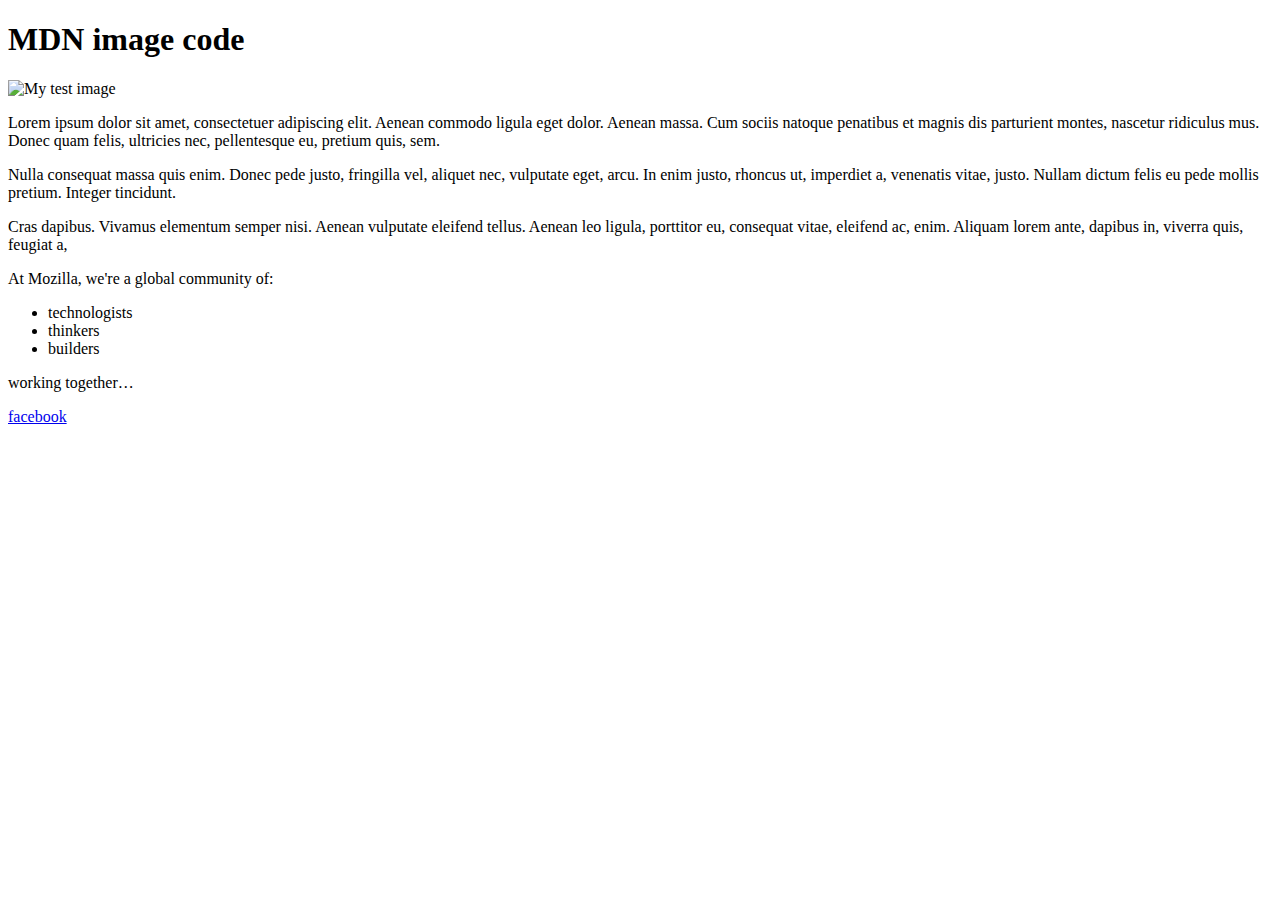
==== index.html @ 85888b5c "index file" ====
<!DOCTYPE html>
<html lang="en-US">

<head>
  <meta charset="utf-8" />
  <meta name="viewport" content="width=device-width" />
  <title>MDN test</title>
</head>

<body>
  <h1>MDN image code</h1>
  <img src="images/firefox-logo.png" width="300" alt="My test image" />
  <p>Lorem ipsum dolor sit amet, consectetuer adipiscing elit. Aenean commodo
    ligula eget dolor. Aenean massa. Cum sociis natoque penatibus et magnis dis
    parturient montes, nascetur ridiculus mus. Donec quam felis, ultricies nec,
    pellentesque eu, pretium quis, sem. </p>
  <P>Nulla consequat massa quis enim. Donec pede justo,
    fringilla vel, aliquet nec, vulputate eget, arcu. In enim justo, rhoncus
    ut, imperdiet a, venenatis vitae, justo. Nullam dictum felis eu pede mollis
    pretium. Integer tincidunt.</p>
  <p>Cras dapibus. Vivamus elementum semper nisi. Aenean vulputate eleifend
    tellus. Aenean leo ligula, porttitor eu, consequat vitae, eleifend ac,
    enim. Aliquam lorem ante, dapibus in, viverra quis, feugiat a,</p>

  <p>At Mozilla, we're a global community of:</p>
  <ul>
    <li>technologists</li>
    <li>thinkers</li>
    <li>builders</li>
  </ul>
  <p>working together…</p>

  <a href="https://www.facebook.com/abdallah.sarayrah.773">facebook</a>

</body>

</html>
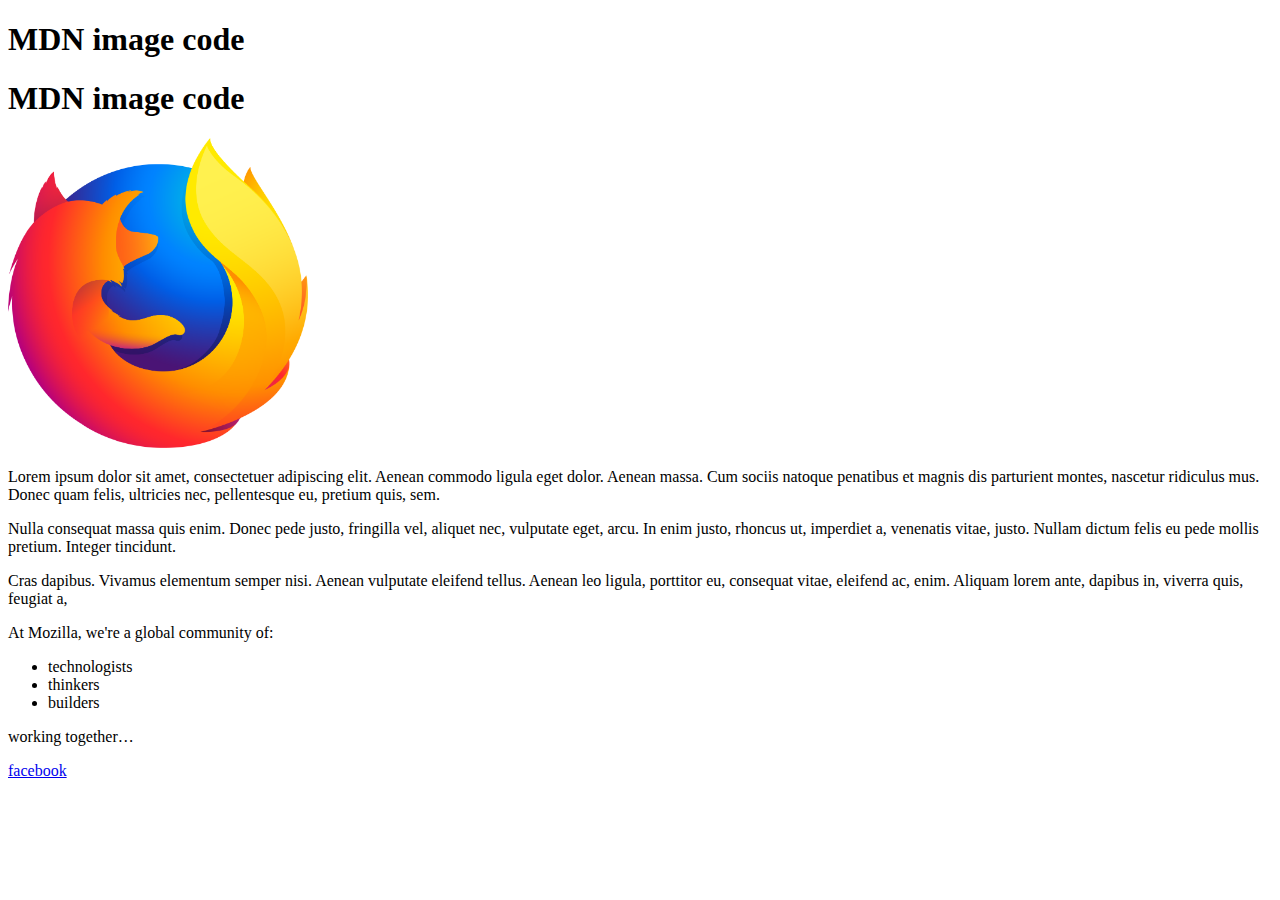
==== commit 2ebe44dd: "test mdn" ====
--- a/index.html
+++ b/index.html
@@ -9,7 +9,8 @@
 
 <body>
   <h1>MDN image code</h1>
-  <img src="images/firefox-logo.png" width="300" alt="My test image" />
+  <h1>MDN image code</h1>
+   <img src="images/firefox-logo.png" width="300" alt="My test image" />
   <p>Lorem ipsum dolor sit amet, consectetuer adipiscing elit. Aenean commodo
     ligula eget dolor. Aenean massa. Cum sociis natoque penatibus et magnis dis
     parturient montes, nascetur ridiculus mus. Donec quam felis, ultricies nec,
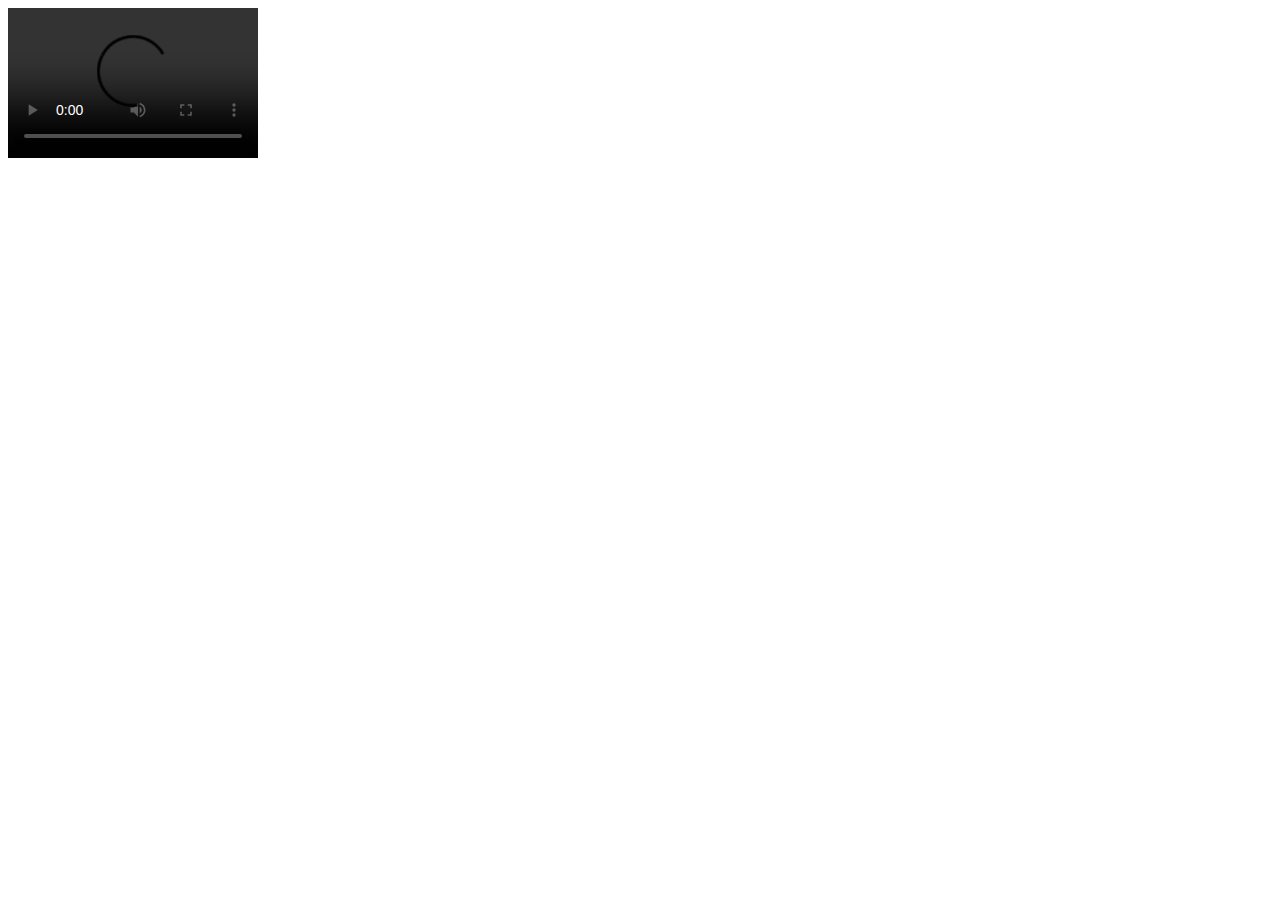
==== commit 532ab551: "video html element" ====
--- a/index.html
+++ b/index.html
@@ -8,31 +8,19 @@
 </head>
 
 <body>
-  <h1>MDN image code</h1>
-  <h1>MDN image code</h1>
-   <img src="images/firefox-logo.png" width="300" alt="My test image" />
-  <p>Lorem ipsum dolor sit amet, consectetuer adipiscing elit. Aenean commodo
-    ligula eget dolor. Aenean massa. Cum sociis natoque penatibus et magnis dis
-    parturient montes, nascetur ridiculus mus. Donec quam felis, ultricies nec,
-    pellentesque eu, pretium quis, sem. </p>
-  <P>Nulla consequat massa quis enim. Donec pede justo,
-    fringilla vel, aliquet nec, vulputate eget, arcu. In enim justo, rhoncus
-    ut, imperdiet a, venenatis vitae, justo. Nullam dictum felis eu pede mollis
-    pretium. Integer tincidunt.</p>
-  <p>Cras dapibus. Vivamus elementum semper nisi. Aenean vulputate eleifend
-    tellus. Aenean leo ligula, porttitor eu, consequat vitae, eleifend ac,
-    enim. Aliquam lorem ante, dapibus in, viverra quis, feugiat a,</p>
+  <video controls width="250">
 
-  <p>At Mozilla, we're a global community of:</p>
-  <ul>
-    <li>technologists</li>
-    <li>thinkers</li>
-    <li>builders</li>
-  </ul>
-  <p>working together…</p>
+    <source src="/media/cc0-videos/flower.webm" type="video/webm">
 
-  <a href="https://www.facebook.com/abdallah.sarayrah.773">facebook</a>
+    <source src="/media/cc0-videos/flower.mp4" type="video/mp4">
+
+    Download the
+    <a href="/media/cc0-videos/flower.webm">WEBM</a>
+    or
+    <a href="/media/cc0-videos/flower.mp4">MP4</a>
+    video.
+  </video>
 
 </body>
 
-</html>
+</html>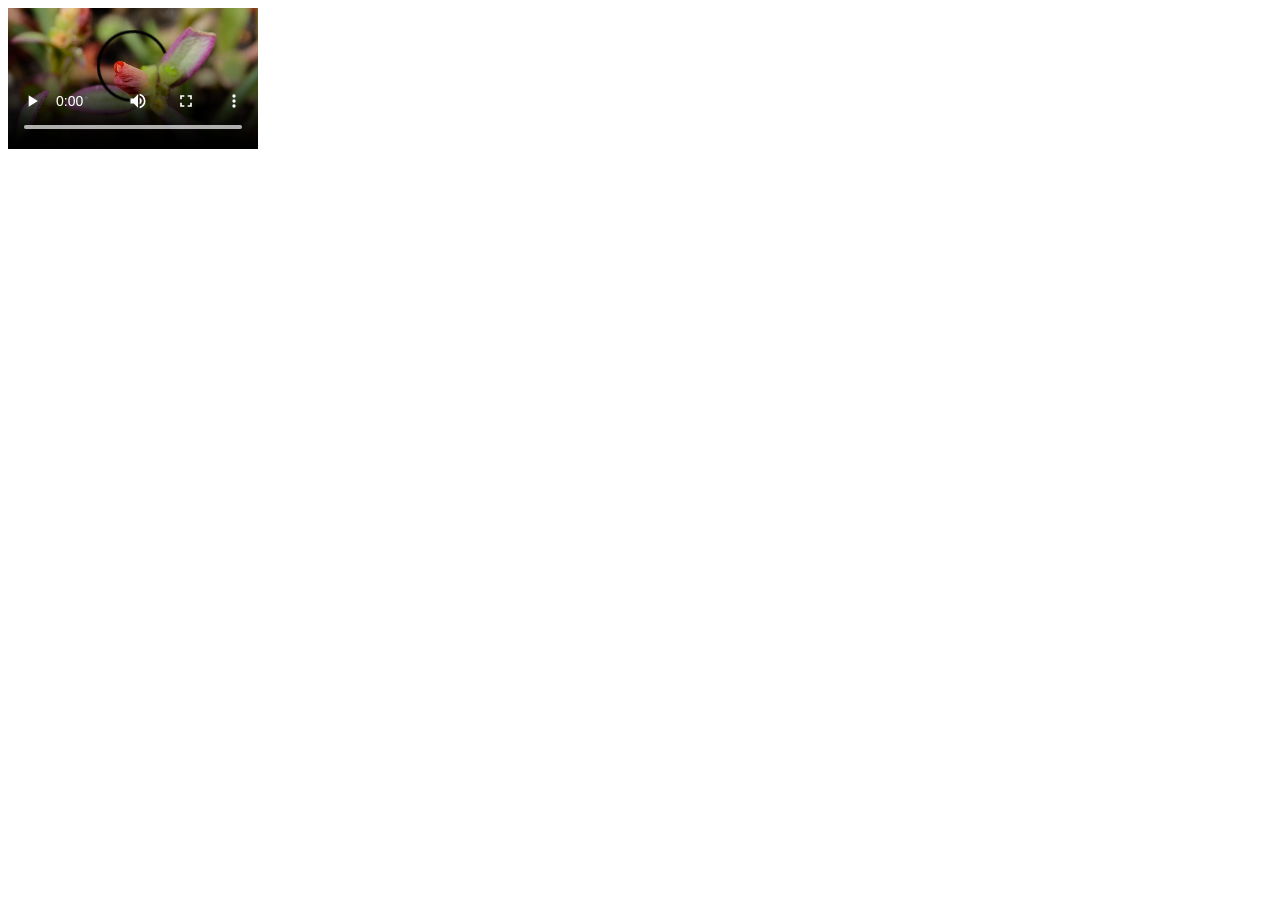
==== commit 62f30af0: "flower.webm" ====
--- a/index.html
+++ b/index.html
@@ -10,7 +10,7 @@
 <body>
   <video controls width="250">
 
-    <source src="/media/cc0-videos/flower.webm" type="video/webm">
+    <source src="flower.webm" type="video/webm">
 
     <source src="/media/cc0-videos/flower.mp4" type="video/mp4">
 
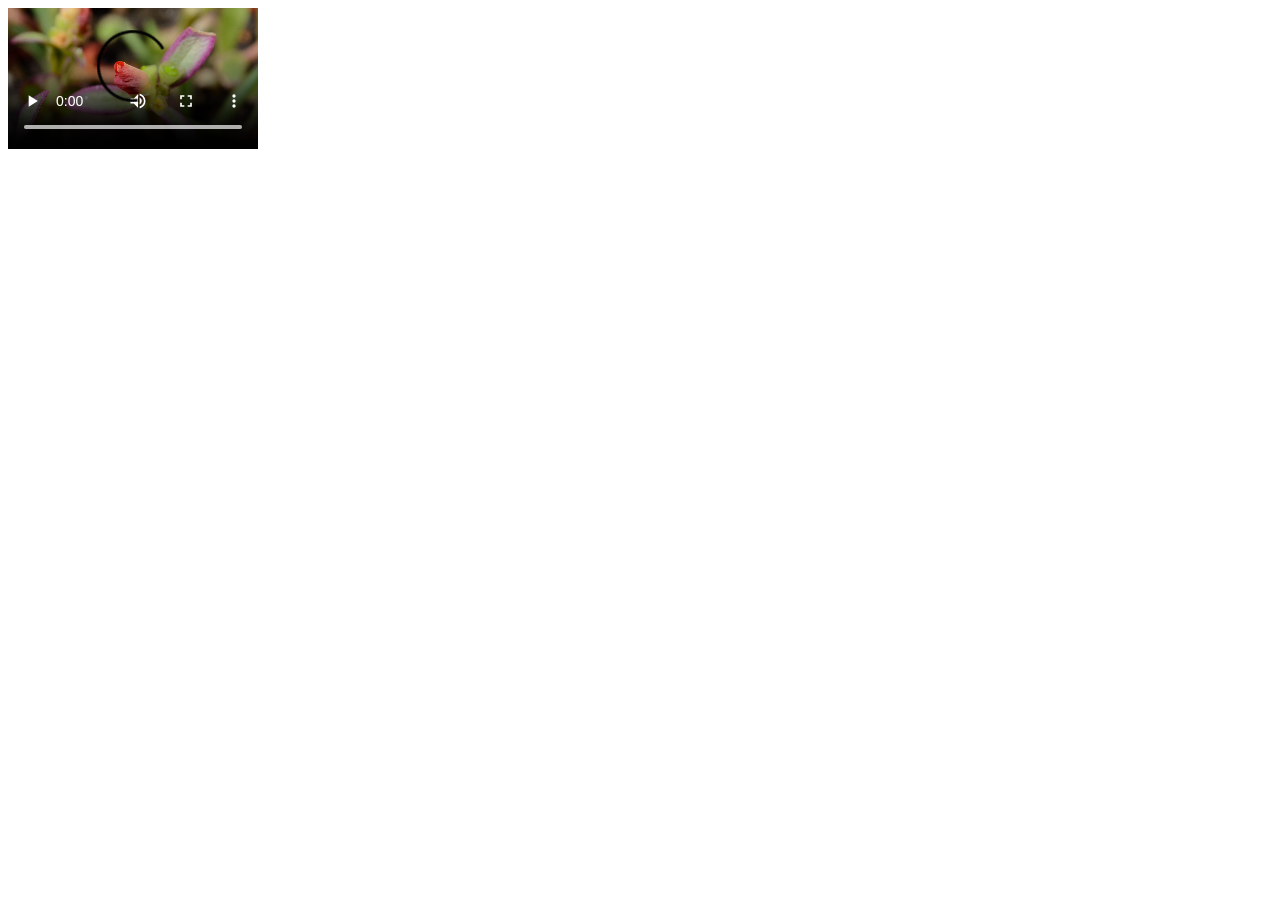
==== commit 315b1092: "download txt" ====
--- a/index.html
+++ b/index.html
@@ -9,16 +9,14 @@
 
 <body>
   <video controls width="250">
-
     <source src="flower.webm" type="video/webm">
-
     <source src="/media/cc0-videos/flower.mp4" type="video/mp4">
 
-    Download the
+    <!-- Download the -->
     <a href="/media/cc0-videos/flower.webm">WEBM</a>
-    or
+    <!-- or -->
     <a href="/media/cc0-videos/flower.mp4">MP4</a>
-    video.
+    <!-- video. -->
   </video>
 
 </body>
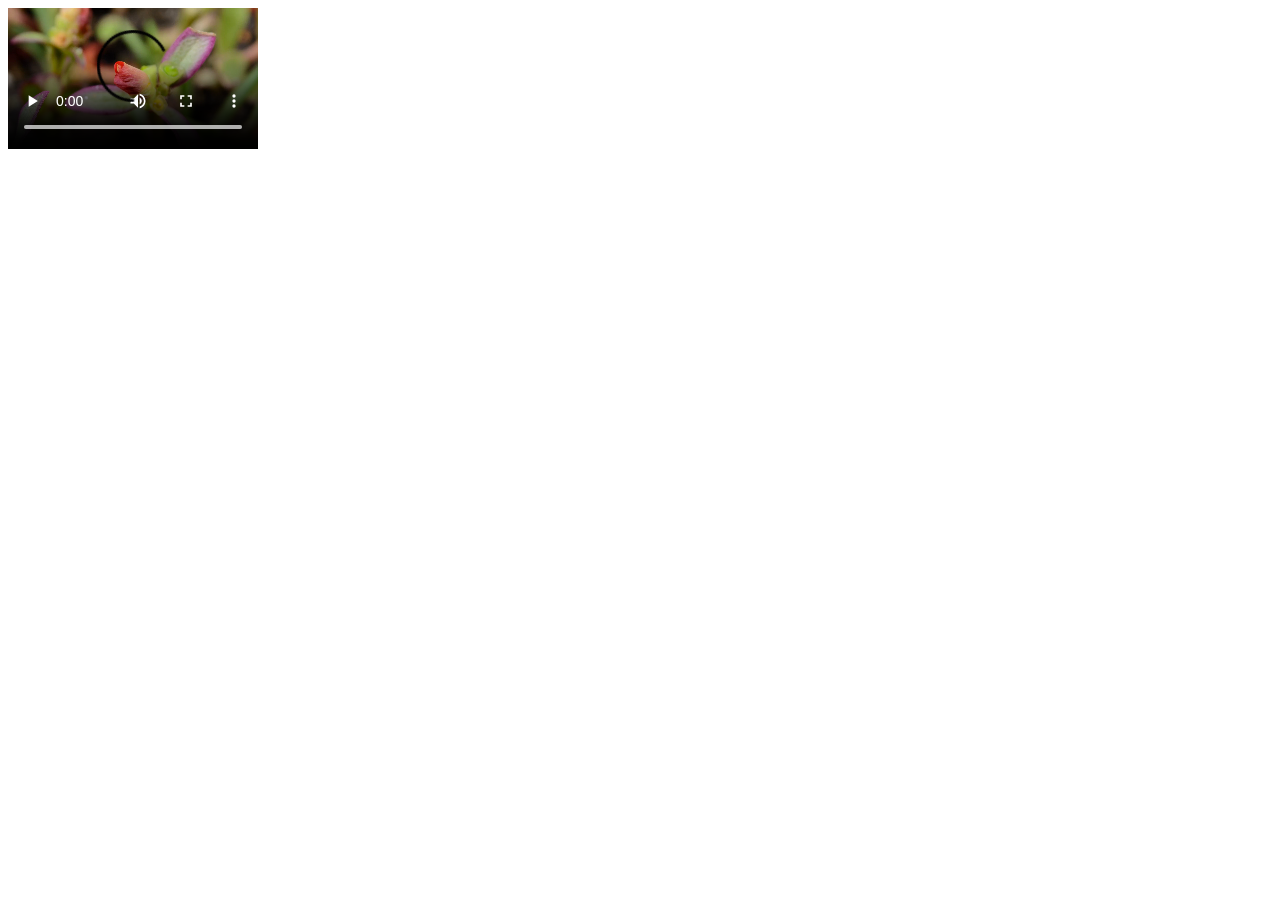
==== commit d7051a10: "autopictureinpicture" ====
--- a/index.html
+++ b/index.html
@@ -8,10 +8,10 @@
 </head>
 
 <body>
-  <video controls width="250">
+  <video controls width="250" autopictureinpicture>
     <source src="flower.webm" type="video/webm">
     <source src="/media/cc0-videos/flower.mp4" type="video/mp4">
-
+    i want to say any then
     <!-- Download the -->
     <a href="/media/cc0-videos/flower.webm">WEBM</a>
     <!-- or -->
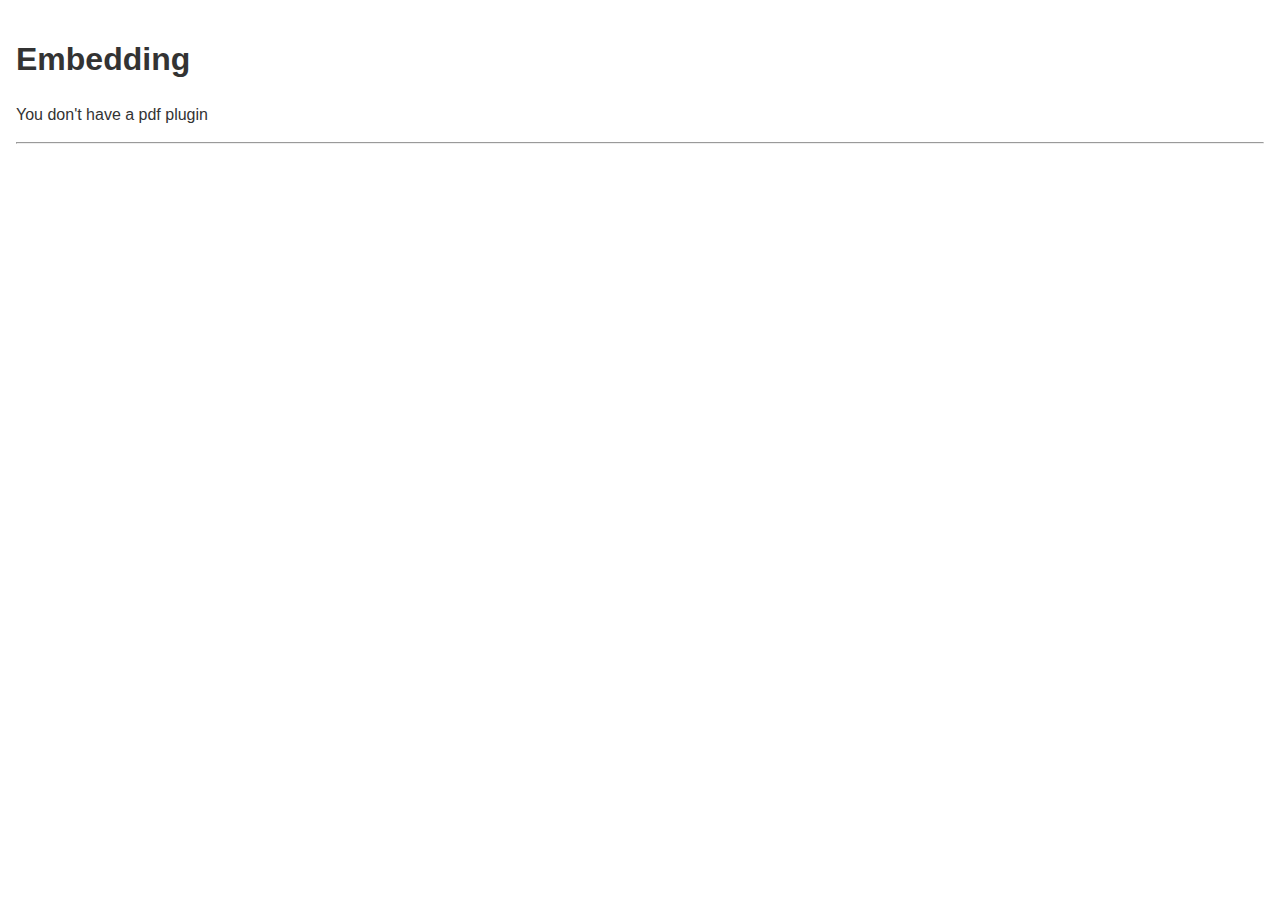
==== commit 21cbfe86: "responsive images" ====
--- a/index.html
+++ b/index.html
@@ -1,23 +1,39 @@
 <!DOCTYPE html>
-<html lang="en-US">
+<html lang="en">
 
 <head>
   <meta charset="utf-8" />
-  <meta name="viewport" content="width=device-width" />
-  <title>MDN test</title>
+  <title>Media/embedding: Task 3</title>
+  <style>
+    body {
+      background-color: #fff;
+      color: #333;
+      font: 1em / 1.4 Helvetica Neue, Helvetica, Arial, sans-serif;
+      padding: 1em;
+      margin: 0;
+    }
+
+    * {
+      box-sizing: border-box;
+    }
+  </style>
 </head>
 
 <body>
-  <video controls width="250" autopictureinpicture>
-    <source src="flower.webm" type="video/webm">
-    <source src="/media/cc0-videos/flower.mp4" type="video/mp4">
-    i want to say any then
-    <!-- Download the -->
-    <a href="/media/cc0-videos/flower.webm">WEBM</a>
-    <!-- or -->
-    <a href="/media/cc0-videos/flower.mp4">MP4</a>
-    <!-- video. -->
-  </video>
+  <h1>Embedding</h1>
+
+  <!-- PDF embed here  -->
+  <object data="media/mypdf.pdf" type="application/pdf" height="1000" width="1000">
+    <p>You don't have a pdf plugin</p>
+  </object>
+
+  <hr>
+
+  <!-- 3rd party embed here  -->
+  <iframe width="560" height="315" src="https://www.youtube.com/embed/wz6yVFLLThw" title="YouTube video player"
+    frameborder="0"
+    allow="accelerometer; autoplay; clipboard-write; encrypted-media; gyroscope; picture-in-picture; web-share"
+    allowfullscreen></iframe>
 
 </body>
 
